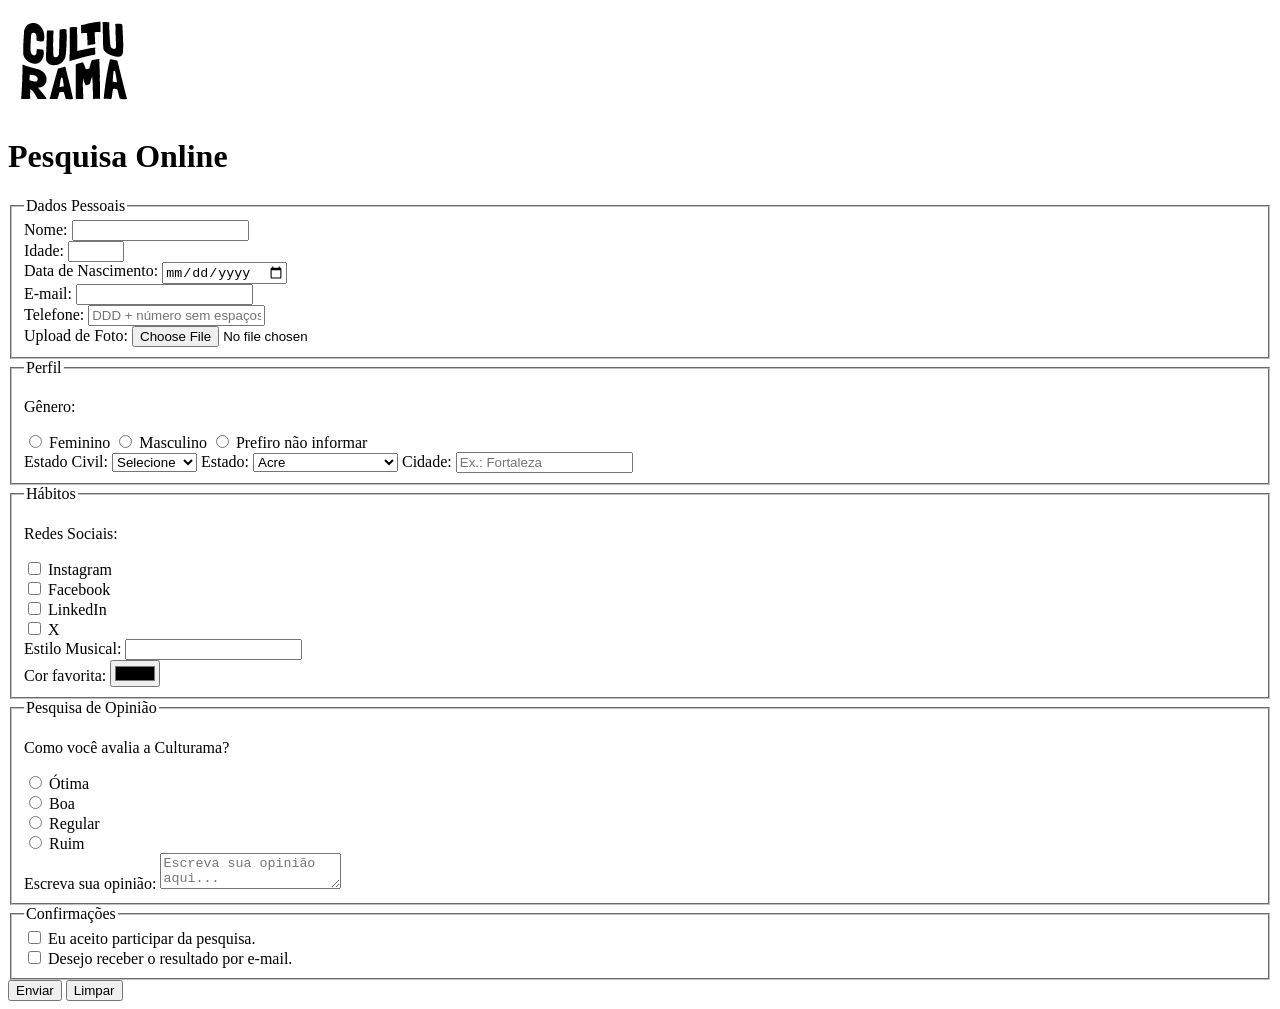
==== index.html @ fe036ef8 "Adiciona logo." ====
<!DOCTYPE html>
<html lang="pt-br">
<head>
    <meta charset="UTF-8">
    <meta name="viewport" content="width=device-width, initial-scale=1.0">
    <link rel="icon" href="culturama-favico.png">
    <title>Pesquisa Culturama</title>
</head>
<body>
    <header>
        <img src="img/logo-culturama.png" alt="Logo Culturama">
        <h1>Pesquisa Online</h1>
    </header>
    <section>
        <form action="" method="get">
            <fieldset>
                <legend>Dados Pessoais</legend>
                <label for="name">Nome:</label>
                <input id="name" type="text" name="userName" required>
                <br>
                <label for="age">Idade:</label>
                <input id="age" type="number"name="userAge" min="12" max="100" required>
                <br>
                <label for="birthDate">Data de Nascimento:</label>
                <input id="birthDate" type="date" name="userBirthDate">
                <br>
                <label for="email">E-mail:</label>
                <input id="email" type="email" name="userEmail" required>
                <br>
                <label for="phoneNumber">Telefone:</label>
                <input id="phoneNumber"type="tel" name="userPhoneNumber" pattern="[0-9]{11}" placeholder="DDD + número sem espaços ou hífen">
                <br>
                <label for="image">Upload de Foto:</label>
                <input id="image" type="file" accept="image/*" name="userImage">
                <br>
            </fieldset>
    
            <fieldset>
                <legend>Perfil</legend>

                <p>Gênero:</p>                    
                <input id="fem" type="radio" name="userGender" value="Feminino">
                <label for="fem">Feminino</label>                
                <input id="masc" type="radio" name="userGender" value="Masculino">
                <label for="masc">Masculino</label>
                <input id="notInformed" type="radio" name="userGender" value="notInformed">
                <label for="notInformed">Prefiro não informar</label>
                <br>
                <label for="maritalStatus">Estado Civil:</label>
                <select id="maritalStatus" name="UserMaritalStatus">
                    <option value="notInformed">Selecione</option>
                    <option value="casado">Casado</option>
                    <option value="solteiro">Solteiro</option>
                    <option value="divorciado">Divorciado</option>
                    <option value="viuvo">Viúvo</option>
                </select>                
                <label for="state">Estado:</label>
                <select id="state" name="userState" required>
                    <option value="acre">Acre</option>
                    <option value="alagoas">Alagoas</option>
                    <option value="amapa">Amapá</option>
                    <option value="amazonas">Amazonas</option>
                    <option value="bahia">Bahia</option>
                    <option value="ceara">Ceará</option>
                    <option value="distritoFederal">Distrito Federal</option>
                    <option value="espiritoSanto">Espírito Santo</option>
                    <option value="goias">Goiás</option>
                    <option value="maranhao">Maranhão</option>
                    <option value="matoGrossoDoSul">Mato Grosso do Sul</option>
                    <option value="matoGrosso">Mato Grosso</option>
                    <option value="minasGerais">Minas Gerais</option>
                    <option value="para">Pará</option>
                    <option value="paraiba">Paraíba</option>
                    <option value="parana">Paraná</option>
                    <option value="pernambuco">Pernambuco</option>
                    <option value="piaui">Piauí</option>
                    <option value="rioDeJaneiro">Rio de Janeiro</option>
                    <option value="rioGrandeDoNorte">Rio Grande do Norte</option>
                    <option value="rioGrandeDoSul">Rio Grande do Sul</option>
                    <option value="rondonia">Rondônia</option>
                    <option value="roraima">Roraima</option>
                    <option value="santaCatarina">Santa Catarina</option>
                    <option value="saoPaulo">São Paulo</option>
                    <option value="sergipe">Sergipe</option>
                    <option value="tocantins">Tocantins</option>
                </select>
                <label for="city">Cidade:</label>
                <input type="text" id="city" name="userCity" autocomplete="address-level2" placeholder="Ex.: Fortaleza" />
            </fieldset>

            <fieldset>
                <legend>Hábitos</legend>
                <p>Redes Sociais: </p>
                <input id="instagram" type="checkbox" name="social" value="instagram">
                <label for="instagram">Instagram</label>
                <br>
                <input id="facebook" type="checkbox" name="social" value="facebook">
                <label for="facebook">Facebook</label>
                <br>
                <input id="linkedin" type="checkbox" name="social" value="linkedin">
                <label for="linkedin">LinkedIn</label>
                <br>
                <input id="x" type="checkbox" name="social" value="X">
                <label for="x">X</label>
                <br>
                <label for="musicStyle">Estilo Musical:</label>
                <input list="styleTypes" id="musicStyle" name="userMusicStyle" type="text">
                <datalist id="styleTypes">
                    <option value="Rock">
                    <option value="Pop">
                    <option value="Samba">
                    <option value="Sertanejo">
                </datalist>
                <br>
                <label for="favoriteColor">Cor favorita:</label>
                <input type="color" name="userFavoriteColor" id="favoriteColor">
            </fieldset>

            <fieldset>
                <legend>Pesquisa de Opinião</legend>

                <p>Como você avalia a Culturama?</p>
                <input id="otimo" type="radio" name="userServiceOpinion" value="otimo">
                <label for="otimo">Ótima</label><br>
                <input id="boa" type="radio" name="userServiceOpinion" value="boa">
                <label for="boa">Boa</label><br>
                <input id="regular" type="radio" name="userServiceOpinion" value="regular">
                <label for="regular">Regular</label><br>  
                <input id="ruim" type="radio" name="userServiceOpinion" value="ruim">
                <label for="ruim">Ruim</label><br>
                <label for="comment">Escreva sua opinião:</label>
                <textarea id="comment" type="text" name="userComment" placeholder="Escreva sua opinião aqui..."></textarea>
            </fieldset>
            
            <fieldset>
                <legend>Confirmações</legend>

                <input type="checkbox" name="userLgpd" id="userLgpdTerm" value="accepted" required>
                <label for="userLgpdTerm">Eu aceito participar da pesquisa.</label><br>

                <input type="checkbox" name="userGetresult" id="getResult" value="accepted">
                <label for="userGetresult">Desejo receber o resultado por e-mail.</label><br>
            </fieldset>

            <button type="submit">Enviar</button>
            <button type="reset">Limpar</button>   

        </form>
    </section>
</body>
</html>
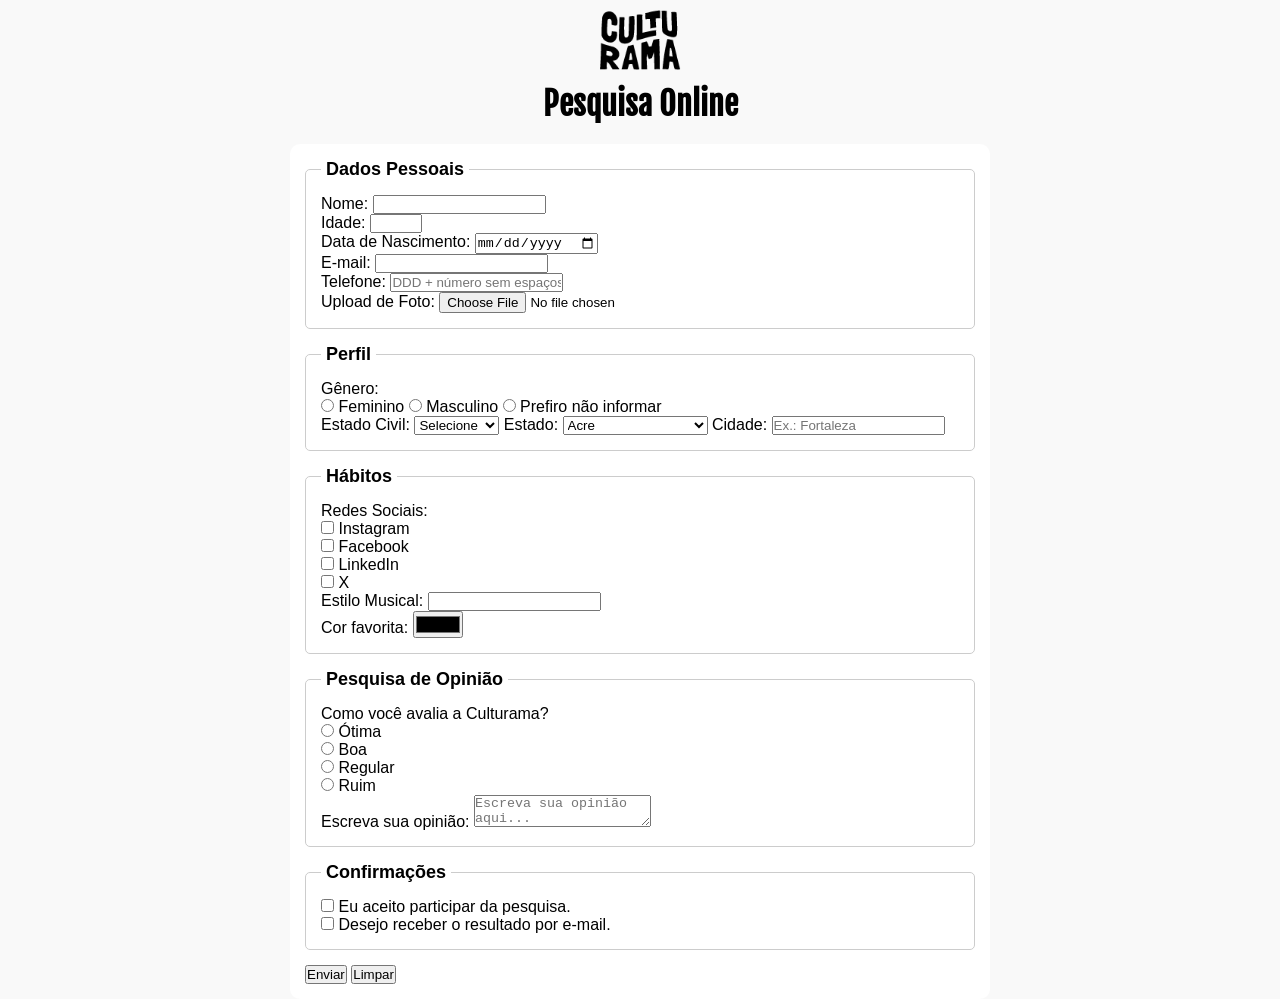
==== commit 3b79ee67: "Adiciona estilos CSS e envolve conteúdo em elemento main" ====
--- a/index.html
+++ b/index.html
@@ -4,9 +4,14 @@
     <meta charset="UTF-8">
     <meta name="viewport" content="width=device-width, initial-scale=1.0">
     <link rel="icon" href="culturama-favico.png">
+    <link rel="stylesheet" href="css/style.css">
+    <link rel="preconnect" href="https://fonts.googleapis.com">
+    <link rel="preconnect" href="https://fonts.gstatic.com" crossorigin>
+    <link href="https://fonts.googleapis.com/css2?family=Fjalla+One&family=Work+Sans&display=swap" rel="stylesheet">
     <title>Pesquisa Culturama</title>
 </head>
 <body>
+    <main>
     <header>
         <img src="img/logo-culturama.png" alt="Logo Culturama">
         <h1>Pesquisa Online</h1>
@@ -146,6 +151,7 @@
             <button type="reset">Limpar</button>   
 
         </form>
-    </section>
+    </section>        
+    </main>    
 </body>
 </html>
--- a/css/style.css
+++ b/css/style.css
@@ -0,0 +1,51 @@
+* {
+    margin: 0;
+    padding: 0;
+    box-sizing: border-box;
+}
+
+body {
+    background-color: #f9f9f9;
+    font-family: "Work Sans", sans-serif;
+}
+
+main {
+    width: 100%;
+    max-width: 700px;
+    margin: 0 auto;
+}
+
+header {
+    text-align: center;
+    margin-bottom: 20px;
+}
+
+img {
+    width: 100px;
+}
+
+h1 {
+    font-family: "Fjalla One", sans-serif;
+}
+
+form {
+    background-color: #ffff;
+    padding: 15px;
+    border-radius: 10px;
+}
+
+fieldset {
+    padding: 15px;
+    border: 1px solid #ccc;
+    border-radius: 5px;    
+    margin-bottom: 15px;
+}
+
+legend {
+    font-weight: bold;
+    font-size: 18px;
+    padding: 0 5px;
+}
+
+
+
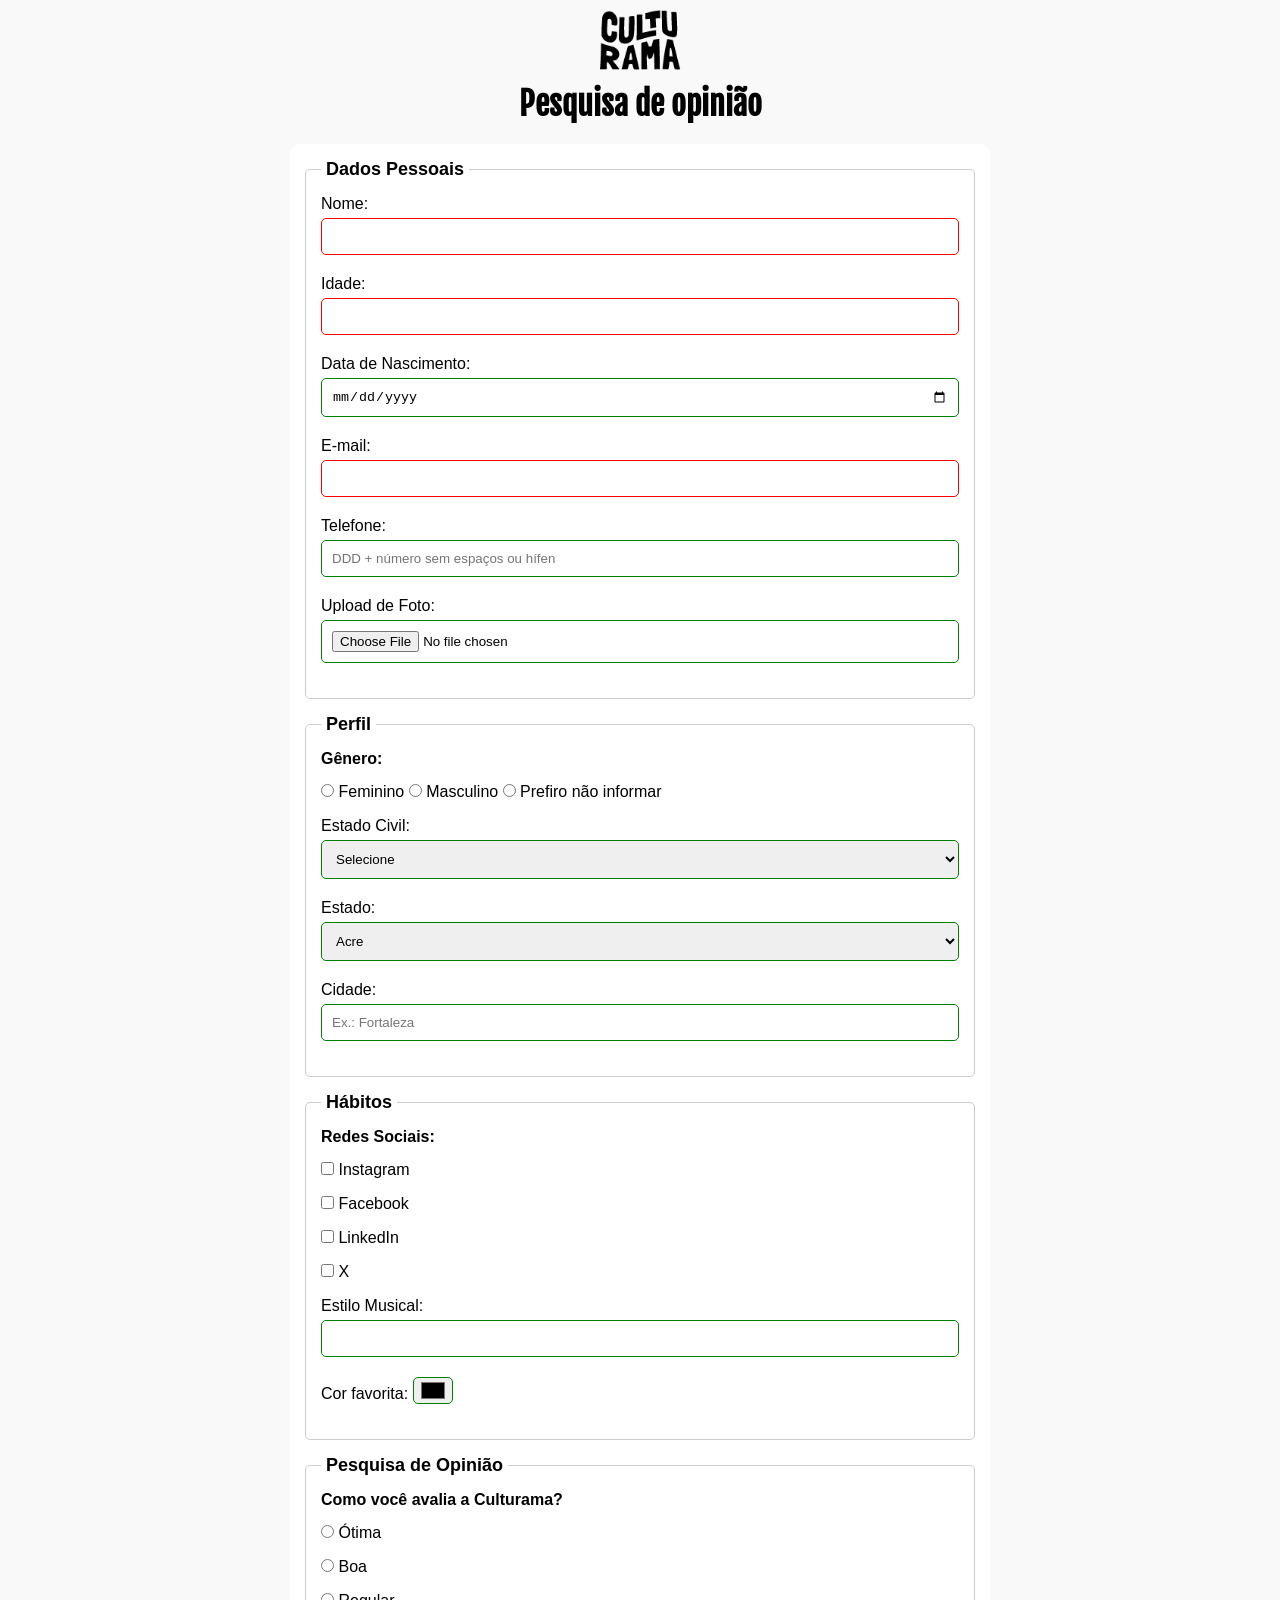
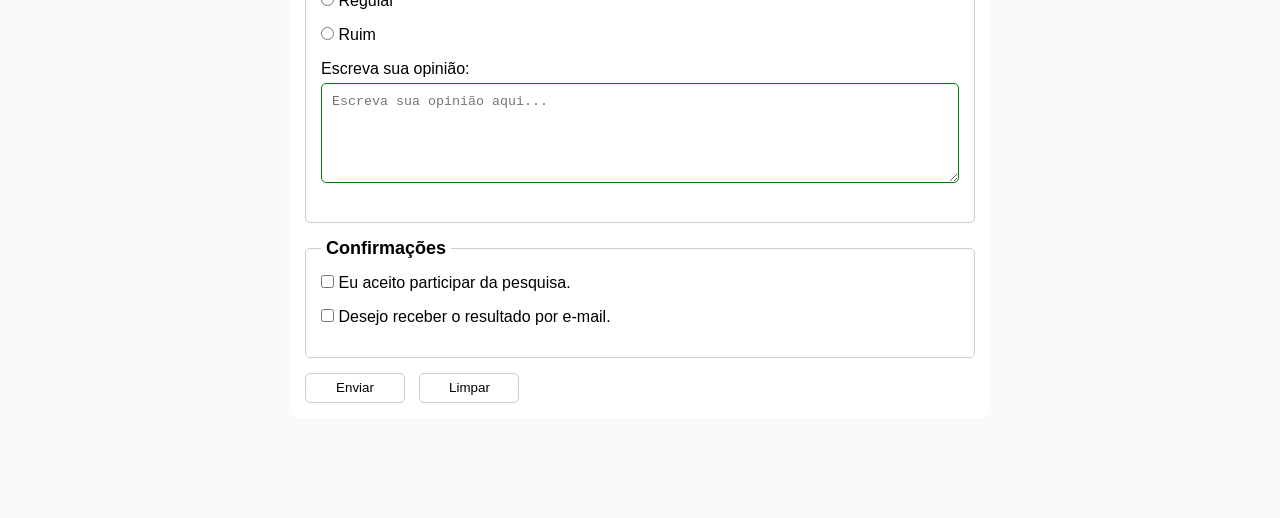
==== commit feb328cd: "Adiciona validação visual e página de sucesso ao formulário de pesquisa" ====
--- a/index.html
+++ b/index.html
@@ -5,6 +5,7 @@
     <meta name="viewport" content="width=device-width, initial-scale=1.0">
     <link rel="icon" href="culturama-favico.png">
     <link rel="stylesheet" href="css/style.css">
+    
     <link rel="preconnect" href="https://fonts.googleapis.com">
     <link rel="preconnect" href="https://fonts.gstatic.com" crossorigin>
     <link href="https://fonts.googleapis.com/css2?family=Fjalla+One&family=Work+Sans&display=swap" rel="stylesheet">
@@ -14,10 +15,10 @@
     <main>
     <header>
         <img src="img/logo-culturama.png" alt="Logo Culturama">
-        <h1>Pesquisa Online</h1>
+        <h1>Pesquisa de opinião</h1>
     </header>
     <section>
-        <form action="" method="get">
+        <form action="sucesso.html" method="get">
             <fieldset>
                 <legend>Dados Pessoais</legend>
                 <label for="name">Nome:</label>
--- a/css/style.css
+++ b/css/style.css
@@ -26,12 +26,14 @@
 
 h1 {
     font-family: "Fjalla One", sans-serif;
+    text-align: center;
 }
 
 form {
     background-color: #ffff;
     padding: 15px;
     border-radius: 10px;
+    margin-bottom: 100px;
 }
 
 fieldset {
@@ -47,5 +49,72 @@
     padding: 0 5px;
 }
 
+label {
+    display: inline-block;
+    margin-bottom: 5px;
+}
+
+p {
+    margin-bottom: 15px;
+    font-weight: bold;
+}
+
+input, 
+select, 
+textarea {
+    width: 100%;
+    padding: 10px;
+    margin-bottom: 20px;
+    border: 1px solid #ccc;
+    border-radius: 5px;
+}
+
+textarea {
+    min-height: 100px;
+}
+
+input[type="radio"],
+input[type="checkbox"] {
+    width: auto;
+}
+
+input[type="color"] {
+    width: 40px;
+    padding: 0 5px;
+}
+
+input:invalid, 
+select:invalid, 
+textarea:invalid {
+    border-color: #ff0000;
+}
+
+input:valid, 
+select:valid, 
+textarea:valid {
+    border-color: green;
+}
+
+button {
+    width: 100px;
+    height: 30px;
+    margin-right: 10px;
+    background-color: #ffff;
+    border: 1px solid #ccc;
+    border-radius: 5px;
+    cursor: pointer;
+}
+
+button[type="submit"]:hover {
+    background-color: green;
+    color: #ffff;
+}
+
+button[type="reset"]:hover {
+    background-color: orangered;
+    color: #ffff;
+}
 
 
+
+
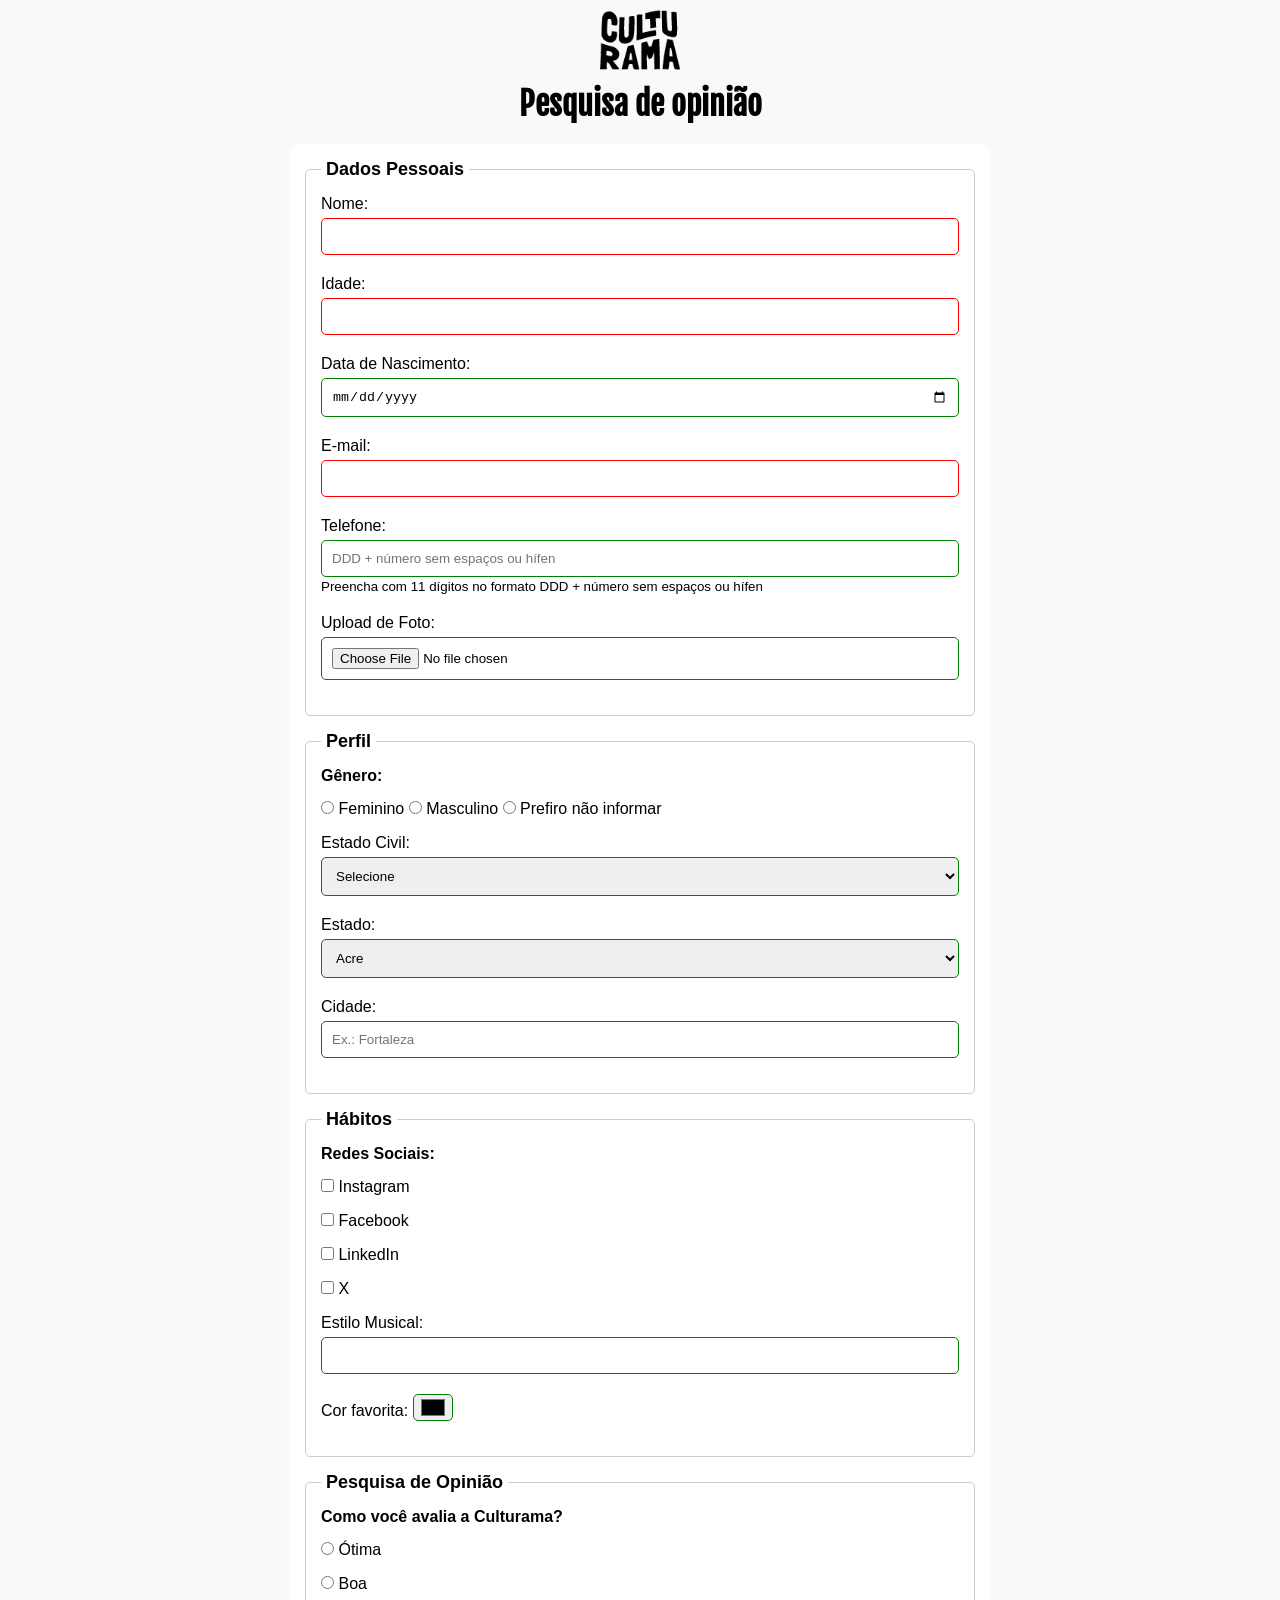
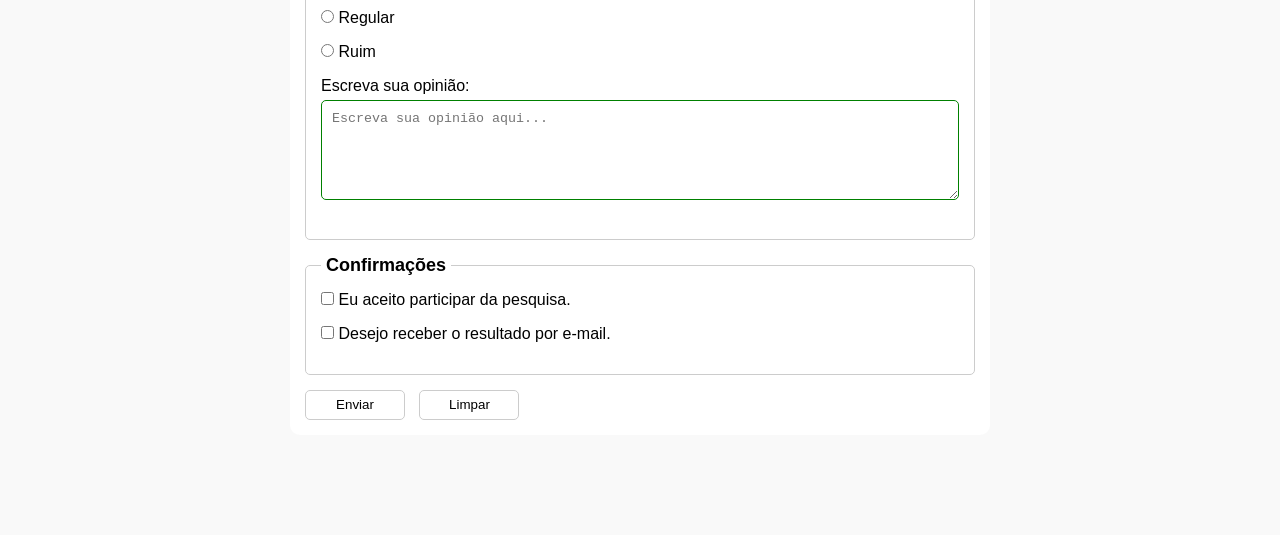
==== commit b43c23ee: "Adiciona aria ao campo do telefone" ====
--- a/index.html
+++ b/index.html
@@ -5,7 +5,7 @@
     <meta name="viewport" content="width=device-width, initial-scale=1.0">
     <link rel="icon" href="culturama-favico.png">
     <link rel="stylesheet" href="css/style.css">
-    
+
     <link rel="preconnect" href="https://fonts.googleapis.com">
     <link rel="preconnect" href="https://fonts.gstatic.com" crossorigin>
     <link href="https://fonts.googleapis.com/css2?family=Fjalla+One&family=Work+Sans&display=swap" rel="stylesheet">
@@ -34,7 +34,8 @@
                 <input id="email" type="email" name="userEmail" required>
                 <br>
                 <label for="phoneNumber">Telefone:</label>
-                <input id="phoneNumber"type="tel" name="userPhoneNumber" pattern="[0-9]{11}" placeholder="DDD + número sem espaços ou hífen">
+                <input id="phoneNumber"type="tel" name="userPhoneNumber" pattern="[0-9]{11}" placeholder="DDD + número sem espaços ou hífen" aria-describedby="phoneHelp">
+                <small id="phoneHelp">Preencha com 11 dígitos no formato DDD + número sem espaços ou hífen</small>
                 <br>
                 <label for="image">Upload de Foto:</label>
                 <input id="image" type="file" accept="image/*" name="userImage">
@@ -144,7 +145,7 @@
                 <input type="checkbox" name="userLgpd" id="userLgpdTerm" value="accepted" required>
                 <label for="userLgpdTerm">Eu aceito participar da pesquisa.</label><br>
 
-                <input type="checkbox" name="userGetresult" id="getResult" value="accepted">
+                <input type="checkbox" name="userGetresult" id="userGetresult" value="accepted">
                 <label for="userGetresult">Desejo receber o resultado por e-mail.</label><br>
             </fieldset>
 
--- a/css/style.css
+++ b/css/style.css
@@ -52,6 +52,15 @@
 label {
     display: inline-block;
     margin-bottom: 5px;
+}
+
+input[type="tel"] {
+    margin-bottom: 0;
+}
+
+small {
+    display: inline-block;
+    margin-bottom: 20px;    
 }
 
 p {
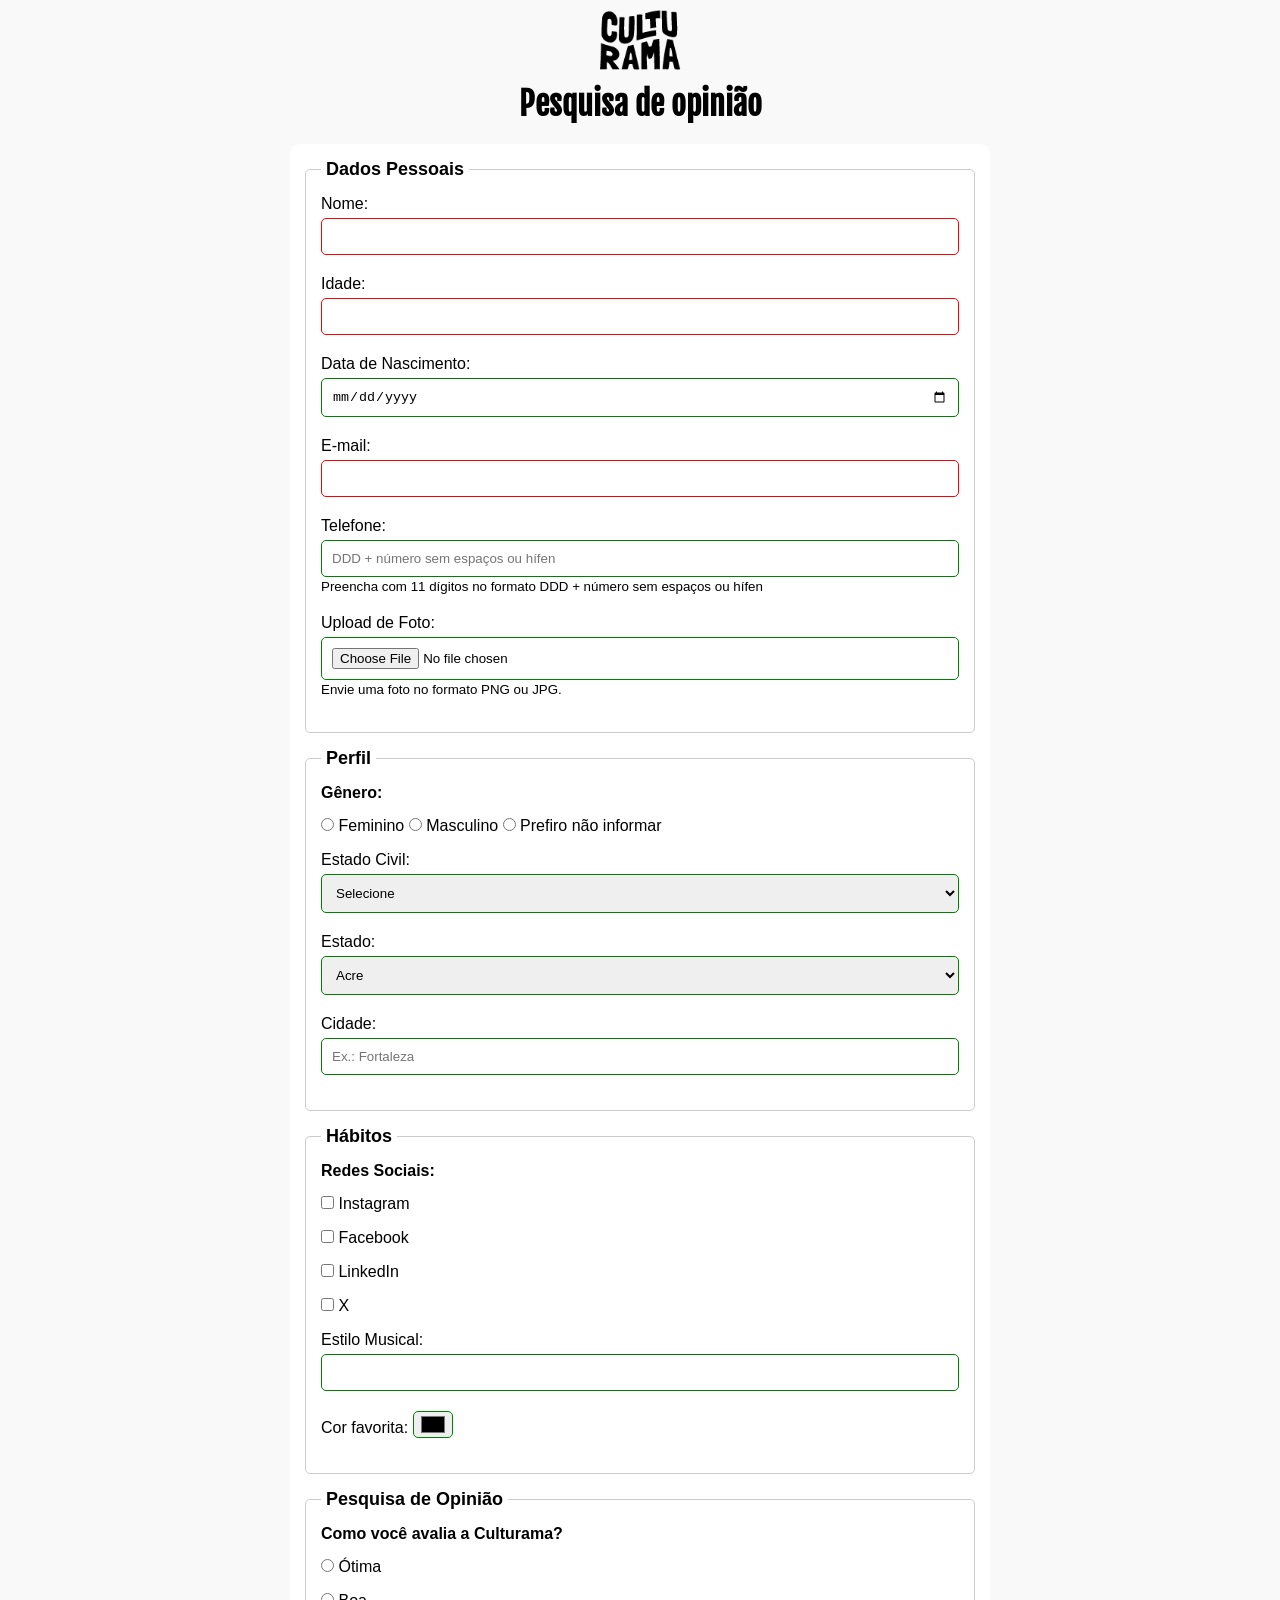
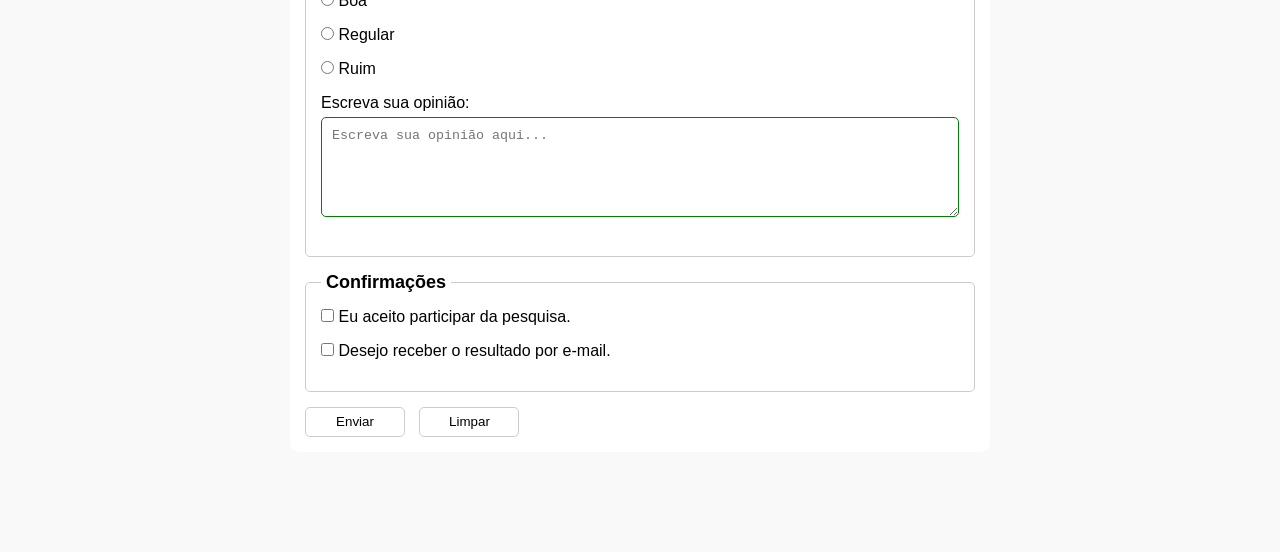
==== commit 825e7e41: "Adiciona aria ao campo de upload de foto." ====
--- a/index.html
+++ b/index.html
@@ -38,7 +38,8 @@
                 <small id="phoneHelp">Preencha com 11 dígitos no formato DDD + número sem espaços ou hífen</small>
                 <br>
                 <label for="image">Upload de Foto:</label>
-                <input id="image" type="file" accept="image/*" name="userImage">
+                <input id="image" type="file" accept="image/*" name="userImage" aria-describedby="imageHelp">
+                <small id="imageHelp">Envie uma foto no formato PNG ou JPG.</small>
                 <br>
             </fieldset>
     
--- a/css/style.css
+++ b/css/style.css
@@ -54,7 +54,8 @@
     margin-bottom: 5px;
 }
 
-input[type="tel"] {
+input[type="tel"],
+input[type="file"] {
     margin-bottom: 0;
 }
 
